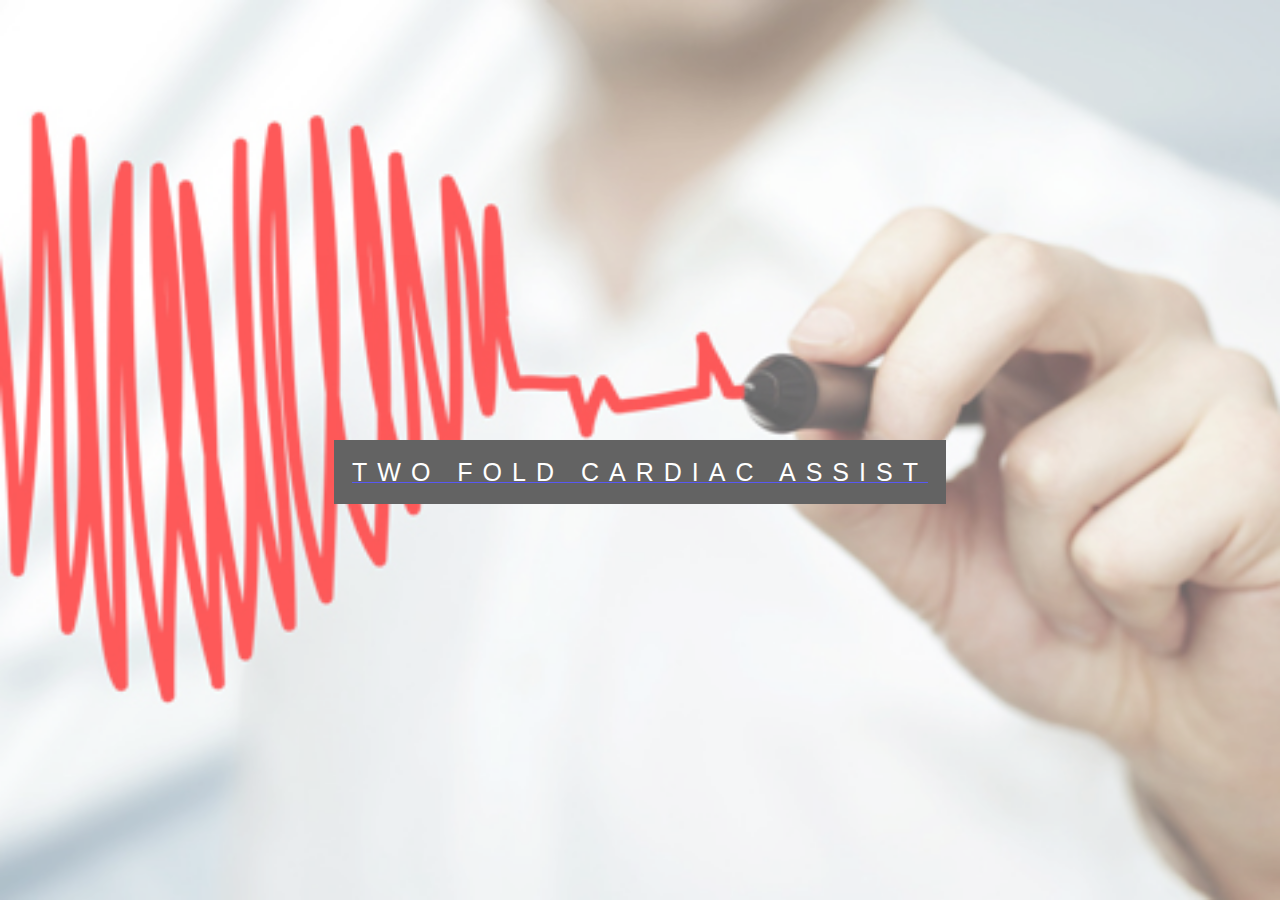
==== index.html.html @ b77871f2 "Add files via upload" ====
<!DOCTYPE html>
<html>
<head>
<style>

body, html {
  height: 100%;
  margin: 0;
  font: 400 15px/1.8 "Lato", sans-serif;
  color: #777;
}

.bgimg-1, .bgimg-2, .bgimg-3 {
  position: relative;
  opacity: 0.65;
  background-attachment: fixed;
  background-position: center;
  background-repeat: no-repeat;
  background-size: cover;

}
.bgimg-1 {
  background-image: url("healthyheart.jpg");
  min-height: 100%;
}

.bgimg-2 {
  background-image: url("healthyheart.jpg");
  min-height: 400px;
}

.bgimg-3 {
  background-image: url("healthyheart.jpg");
  min-height: 400px;
}

.caption {
  position: absolute;
  left: 0;
  top: 50%;
  width: 100%;
  text-align: center;
  color: #000;
}

.caption span.border {
  background-color: #111;
  color: #fff;
  padding: 18px;
  font-size: 25px;
  letter-spacing: 10px;
}

h3 {
  letter-spacing: 5px;
  text-transform: uppercase;
  font: 20px "Lato", sans-serif;
  color: #111;
}

/* Turn off parallax scrolling for tablets and phones */
@media only screen and (max-device-width: 1024px) {
    .bgimg-1, .bgimg-2, .bgimg-3 {
        background-attachment: scroll;
    }
}
label {
width:300px;
float:left;
}
/* Style the tab */
div.tab {
    overflow: hidden;
    border: 1px solid #ccc;
    background-color: #f1f1f1;
}

/* Style the buttons inside the tab */
div.tab button {
    background-color: inherit;
    float: left;
    border: none;
    outline: none;
    cursor: pointer;
    padding: 14px 16px;
    transition: 0.3s;
    font-size: 17px;
}

/* Change background color of buttons on hover */
div.tab button:hover {
    background-color: #ddd;
}

/* Create an active/current tablink class */
div.tab button.active {
    background-color: #ccc;
}

/* Style the tab content */
.tabcontent {
    display: none;
    padding: 6px 12px;
    border: 1px solid #ccc;
    border-top: none;
}
input[type=submit] {
  padding: 10px 20px;
  font-size: 18px;
  text-align: center;
  cursor: pointer;
  outline: none;
  color: #fff;
  background-color: #F23811;
  border: none;
  border-radius: 15px;
  box-shadow: 0 9px #999;
}

input[type=submit]:hover {background-color: #FF512D}

input[type=submit]:active {
  background-color: #FF512D;
  box-shadow: 0 5px #666;
  transform: translateY(4px);
}
</style>
</head>
<body>
<div class="bgimg-1">
  <div class="caption">
  <a href = "http://10.10.1.231:8000/index/">
    <span class="border">TWO FOLD CARDIAC ASSIST</span></a>
  </div>
</div>


<div id="Paris" class="tabcontent">

<div style="color: #777;background-color:white;text-align:center;padding:50px 80px;text-align: justify;">
  
  <form>
  <input type="file" name="heartbeat" accept="audio/*">
  <input type="submit">
</form>

</div>

<div class="bgimg-2">
  <div class="caption">
    <span class="border" style="background-color:transparent;font-size:25px;color: #f7f7f7;">LESS HEIGHT</span>
  </div>
</div>


</div>

<script>
function openCity(evt, cityName) {
    var i, tabcontent, tablinks;
    tabcontent = document.getElementsByClassName("tabcontent");
    for (i = 0; i < tabcontent.length; i++) {
        tabcontent[i].style.display = "none";
    }
    tablinks = document.getElementsByClassName("tablinks");
    for (i = 0; i < tablinks.length; i++) {
        tablinks[i].className = tablinks[i].className.replace(" active", "");
    }
    document.getElementById(cityName).style.display = "block";
    evt.currentTarget.className += " active";
}
document.getElementById("defaultOpen").click();
</script>
     
</body>
</html>
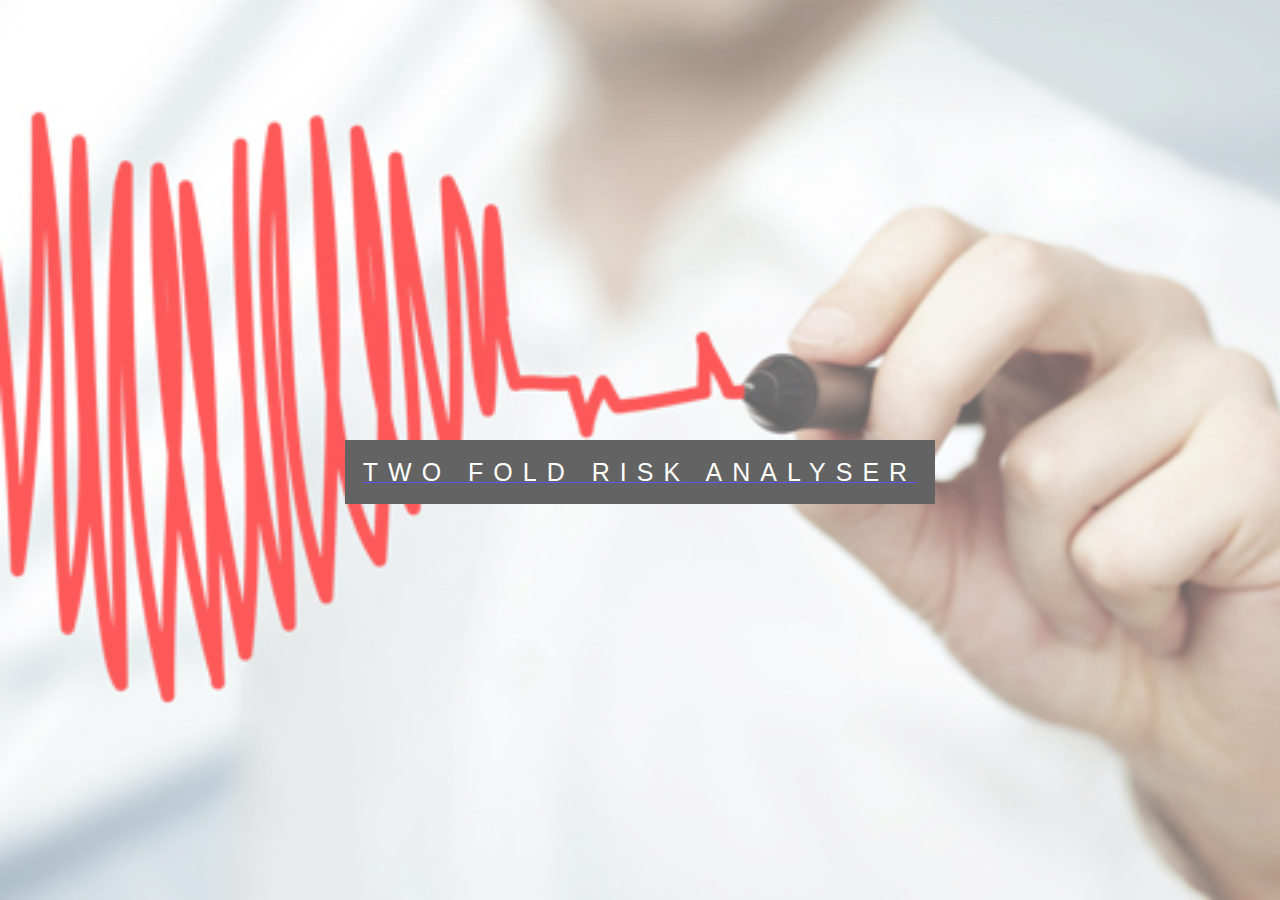
==== commit 980e47d9: "Update index.html.html" ====
--- a/index.html.html
+++ b/index.html.html
@@ -130,7 +130,7 @@
 <div class="bgimg-1">
   <div class="caption">
   <a href = "http://10.10.1.231:8000/index/">
-    <span class="border">TWO FOLD CARDIAC ASSIST</span></a>
+    <span class="border">TWO FOLD RISK ANALYSER</span></a>
   </div>
 </div>
 
